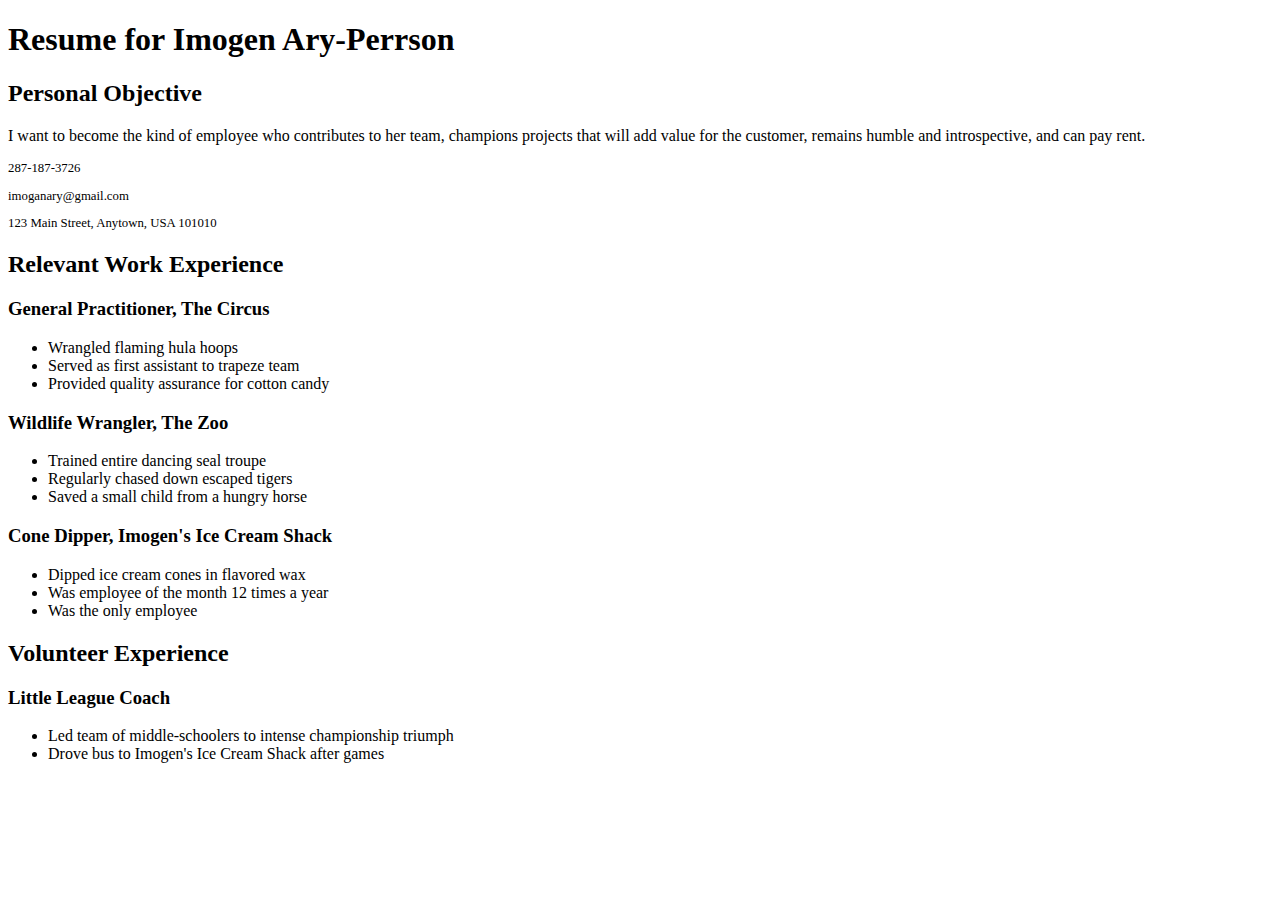
==== css/css-demo/index.html @ bfa6be13 "update contact info to be .8em" ====
<!DOCTYPE html>
<html>
<head>

<link rel="stylesheet" href="styles/elegant-styles.css" type="text/css">
<link rel="stylesheet" href="styles/fixed-contact.css" type="text/css">
<link rel="stylesheet" href="styles/practice.css" type="text/css">

  <title>Resume</title>
  <!-- We're using Google Fonts, which you can also do on your sites, but you don't need to know how for any assessments in this unit. -->
  <link href='https://fonts.googleapis.com/css?family=Dancing+Script' rel='stylesheet' type='text/css'>
  
</head>
<body>
  <h1 id="resume-title">Resume for Imogen Ary-Perrson</h1>
  <section id="personal-objective">
    <h2>Personal Objective</h2>
    <p>I want to become the kind of employee who contributes to her team, champions projects that will add value for the customer, remains humble and introspective, and can pay rent.</p>
  </section>
  <section id="contact-info">
    <p>287-187-3726</p>
    <p>imoganary@gmail.com</p>
    <p>123 Main Street, Anytown, USA 101010</p>
  </section>

  <section id="work-experience">
    <h2 class="experience-category">Relevant Work Experience</h2>
    <section class="job">
      <h3>General Practitioner, The Circus</h3>
      <ul>
        <li>Wrangled flaming hula hoops</li>
        <li>Served as first assistant to trapeze team</li>
        <li class="featured">Provided quality assurance for cotton candy</li>
      </ul>
    </section>
    <section class="job">
      <h3>Wildlife Wrangler, The Zoo</h3>
      <ul>
        <li>Trained entire dancing seal troupe</li>
        <li>Regularly chased down escaped tigers</li>
        <li class="featured">Saved a small child from a hungry horse</li>
      </ul>
    </section>
    <section class="job">
      <h3>Cone Dipper, Imogen's Ice Cream Shack</h3>
      <ul>
        <li>Dipped ice cream cones in flavored wax</li>
        <li class="featured">Was employee of the month 12 times a year</li>
        <li>Was the only employee</li>
      </ul>
    </section>
  </section>

  <section id="volunteer-experience">
    <h2 class="experience-category">Volunteer Experience</h1>
    <section class="volunteer-gig">
      <h3>Little League Coach</h3>
      <ul>
        <li>Led team of middle-schoolers to intense championship triumph</li>
        <li>Drove bus to Imogen's Ice Cream Shack after games</li>
      </ul>
    </section>
  </section>
</body>
</html>
---- css/css-demo/styles/practice.css ----
section#contact-info{
	font-size: .8em;
}
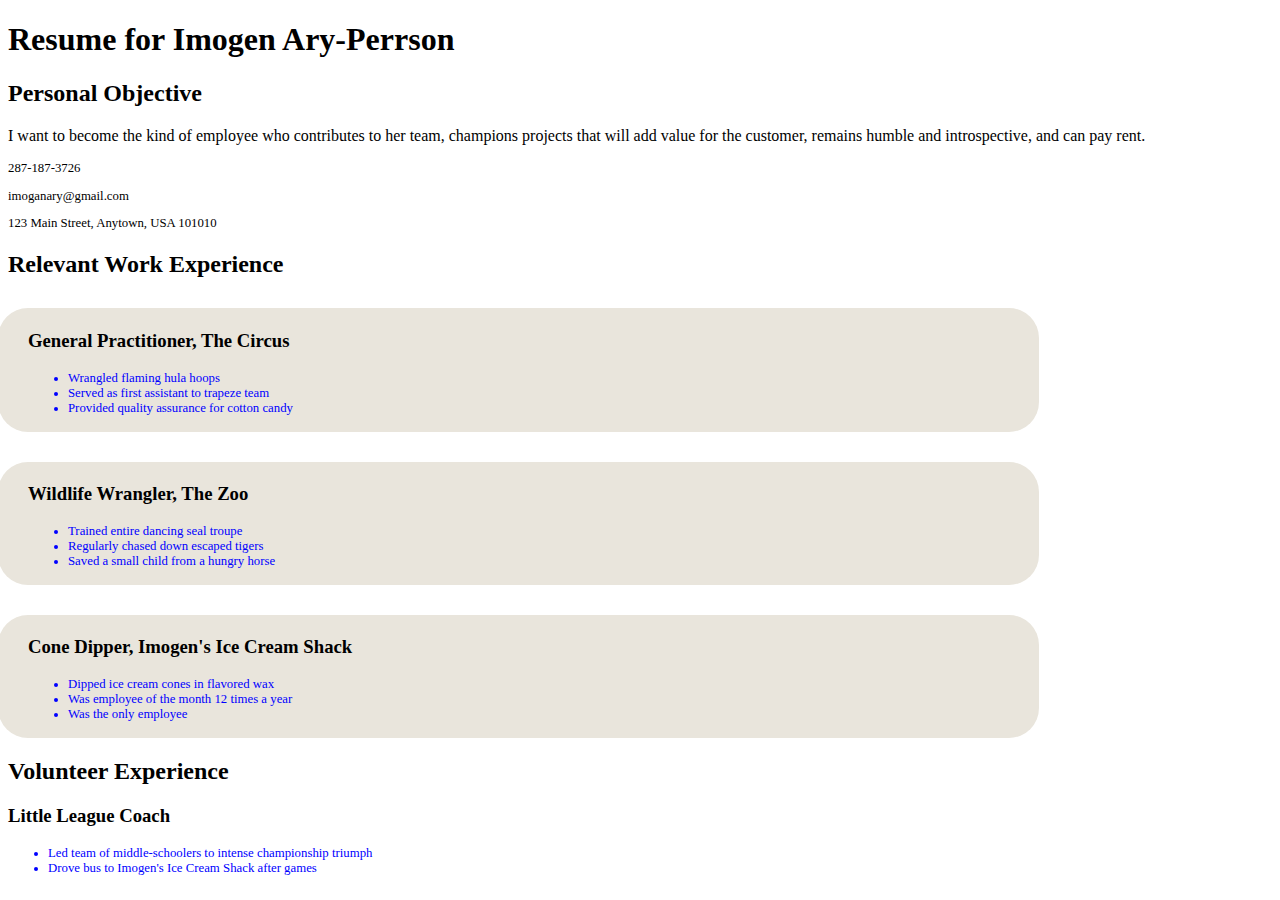
==== commit 02542017: "Update practice.css to final stages" ====
--- a/css/css-demo/index.html
+++ b/css/css-demo/index.html
@@ -19,7 +19,7 @@
   </section>
   <section id="contact-info">
     <p>287-187-3726</p>
-    <p>imoganary@gmail.com</p>
+    <p id="link1"> imoganary@gmail.com</p>
     <p>123 Main Street, Anytown, USA 101010</p>
   </section>
 
@@ -56,9 +56,10 @@
     <section class="volunteer-gig">
       <h3>Little League Coach</h3>
       <ul>
-        <li>Led team of middle-schoolers to intense championship triumph</li>
+        <li>Led team of middle-schoolers to intense championship triumph</`>
         <li>Drove bus to Imogen's Ice Cream Shack after games</li>
       </ul>
+
     </section>
   </section>
 </body>
--- a/css/css-demo/styles/practice.css
+++ b/css/css-demo/styles/practice.css
@@ -1,3 +1,24 @@
 section#contact-info{
 	font-size: .8em;
-}+}
+.job {
+	display: block;
+	background-color: #e9e5dc;
+	width: 80%;
+	padding-left: 30px;
+	padding-bottom: 3px;
+	padding-top: 3px;
+	margin-top: 30px;
+	margin-left: -10px;
+border-top-left-radius: 30px;
+border-top-right-radius: 30px;
+border-bottom-right-radius: 30px;
+border-bottom-left-radius: 30px;
+}
+ul{font-size: .8em;
+}
+
+section#link1:hover {color: hotpink; outline: dashed;
+}
+
+ul>li{color: blue;}
